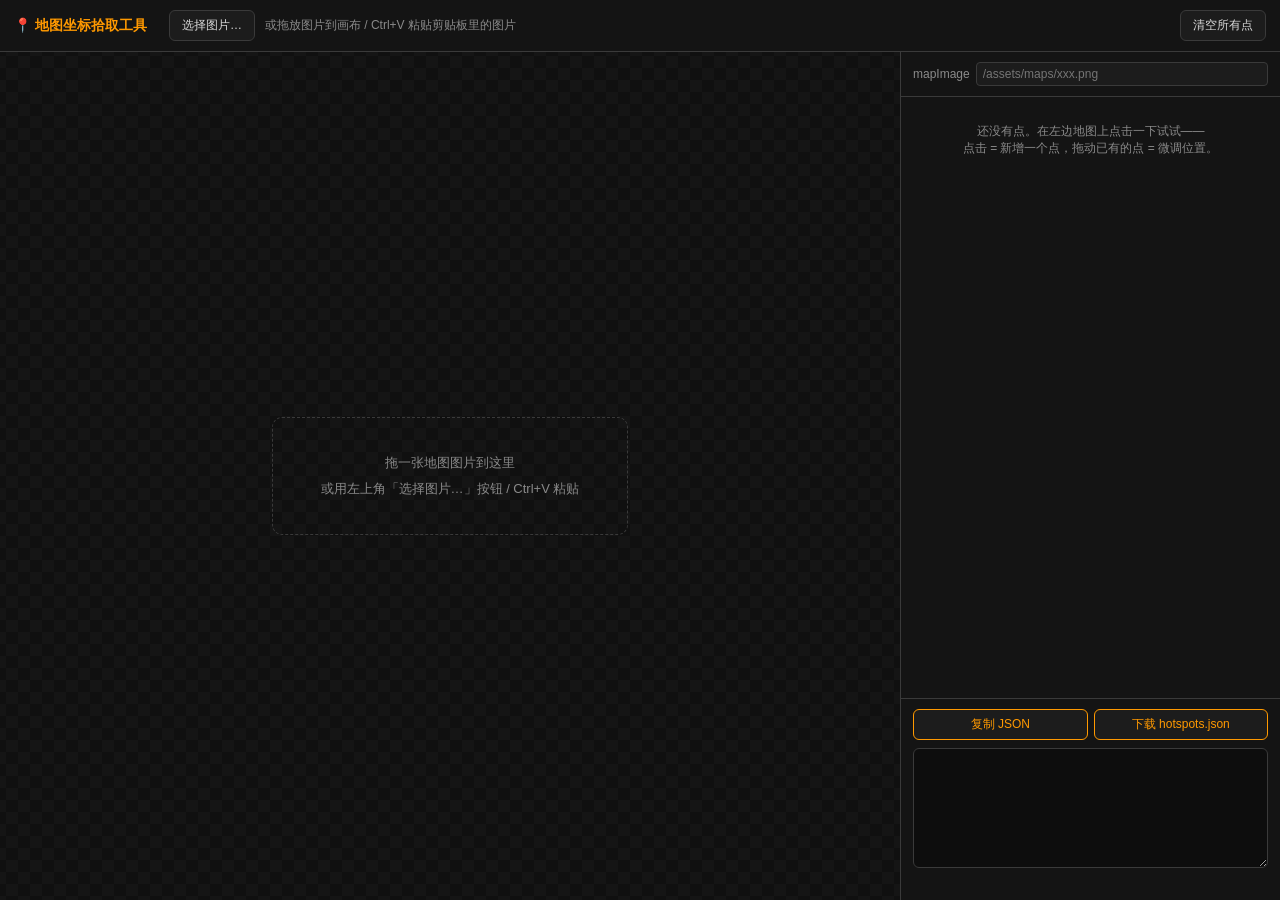
==== tools/coord-picker.html @ 1e4298e1 "first commit" ====
<!DOCTYPE html>
<!--
  coord-picker.html —— 地图坐标拾取小工具（design-doc.md 第 7 节第 3 条 / README.md 待办项）。
  独立于游戏引擎，纯前端单文件，双击直接用浏览器打开即可，不需要起本地服务器。

  用法：拖放 / 选择 / 粘贴一张地图图片进来 → 在图上点击想放标记的位置 → 右侧列表里
  改 id / name / type → 点「复制 JSON」或「下载 hotspots.json」，把结果贴进
  assets/maps/hotspots.json 的 hotspots 数组。坐标就是 assets/maps/hotspots.json
  里 x/y 字段的定义：像素位置 ÷ 图片原始宽或高 × 100，跟图片实际显示大小无关。
-->
<html lang="zh-CN">
<head>
<meta charset="UTF-8">
<title>地图坐标拾取工具</title>
<style>
  :root {
    --bg: #0a0a0a;
    --panel: #141414;
    --panel-2: #1c1c1c;
    --line: #3a3a3a;
    --text: #d8d8d8;
    --text-dim: #8a8a8a;
    --accent: #ff9900;
    --accent-2: #00ccff;
    --danger: #ff4433;
  }
  * { box-sizing: border-box; }
  html, body {
    margin: 0; height: 100%;
    background: var(--bg); color: var(--text);
    font-family: -apple-system, BlinkMacSystemFont, "SF Pro SC", "PingFang SC", "Microsoft YaHei", sans-serif;
  }
  body { display: flex; flex-direction: column; height: 100vh; overflow: hidden; }

  header {
    padding: 10px 14px;
    background: var(--panel);
    border-bottom: 1px solid var(--line);
    display: flex; align-items: center; gap: 10px; flex-wrap: wrap;
  }
  header h1 { font-size: 14px; margin: 0 12px 0 0; color: var(--accent); white-space: nowrap; }
  header .hint { font-size: 12px; color: var(--text-dim); }

  button {
    background: var(--panel-2); color: var(--text); border: 1px solid var(--line);
    border-radius: 6px; padding: 6px 12px; font-size: 12px; cursor: pointer;
  }
  button:hover { border-color: var(--accent); color: var(--accent); }
  button:active { transform: translateY(1px); }
  button.danger:hover { border-color: var(--danger); color: var(--danger); }
  button.primary { border-color: var(--accent); color: var(--accent); }
  button:disabled { opacity: 0.4; cursor: not-allowed; }
  button:disabled:hover { border-color: var(--line); color: var(--text); }

  input[type="text"], input[type="number"], select {
    background: var(--panel-2); color: var(--text); border: 1px solid var(--line);
    border-radius: 4px; padding: 4px 6px; font-size: 12px;
  }
  input[type="text"]:focus, input[type="number"]:focus, select:focus { outline: none; border-color: var(--accent-2); }

  main { flex: 1; display: flex; min-height: 0; }

  #stage-wrap {
    flex: 1; position: relative; min-width: 0;
    background: repeating-conic-gradient(#151515 0% 25%, #101010 0% 50%) 50% / 24px 24px;
  }
  #stage {
    position: absolute; inset: 0; overflow: hidden; cursor: crosshair;
  }
  #stage.panning { cursor: grabbing; }
  #stage.empty { display: flex; align-items: center; justify-content: center; cursor: default; }
  #drop-hint {
    color: var(--text-dim); text-align: center; font-size: 13px; line-height: 2;
    border: 1px dashed var(--line); border-radius: 10px; padding: 32px 48px;
  }
  #stage.dragover #drop-hint { border-color: var(--accent-2); color: var(--accent-2); }

  #content { position: absolute; top: 0; left: 0; transform-origin: 0 0; }
  #map-img { display: block; user-select: none; -webkit-user-drag: none; pointer-events: none; }

  .marker {
    position: absolute; transform-origin: 0 0; pointer-events: auto;
    display: flex; flex-direction: column; align-items: center; cursor: grab;
  }
  .marker:active { cursor: grabbing; }
  .marker .dot {
    width: 14px; height: 14px; border-radius: 50%;
    background: var(--accent); border: 2px solid #1a1a1a;
    box-shadow: 0 0 0 1px var(--accent);
  }
  .marker.basecamp .dot { background: var(--accent-2); box-shadow: 0 0 0 1px var(--accent-2); }
  .marker .tag {
    margin-top: 2px; font-size: 11px; white-space: nowrap;
    background: rgba(0,0,0,0.78); border: 1px solid var(--line);
    border-radius: 4px; padding: 1px 5px; color: var(--text);
  }
  .marker.flash .dot { animation: flash 0.6s ease; }
  @keyframes flash { 0%,100% { box-shadow: 0 0 0 1px var(--accent); } 50% { box-shadow: 0 0 0 6px rgba(255,153,0,0.5); } }

  #hover-readout {
    position: absolute; left: 10px; bottom: 10px; z-index: 5;
    background: rgba(0,0,0,0.72); border: 1px solid var(--line); border-radius: 6px;
    padding: 6px 10px; font-size: 12px; color: var(--text-dim); pointer-events: none;
    font-variant-numeric: tabular-nums;
  }
  #hover-readout b { color: var(--accent-2); }

  #zoom-box {
    position: absolute; right: 10px; bottom: 10px; z-index: 5; display: flex; gap: 4px;
  }

  aside {
    width: 380px; flex-shrink: 0; background: var(--panel);
    border-left: 1px solid var(--line); display: flex; flex-direction: column; min-height: 0;
  }
  aside .field-row {
    padding: 10px 12px; border-bottom: 1px solid var(--line);
    display: flex; align-items: center; gap: 6px; font-size: 12px;
  }
  aside .field-row input[type="text"] { flex: 1; min-width: 0; }

  #point-list { flex: 1; overflow-y: auto; padding: 6px; }
  .point-row {
    border: 1px solid var(--line); border-radius: 6px; padding: 6px 8px; margin-bottom: 6px;
    background: var(--panel-2);
  }
  .point-row.highlight { border-color: var(--accent-2); }
  .point-row .line1 { display: flex; gap: 6px; margin-bottom: 4px; }
  .point-row .line1 input[type="text"] { width: 0; flex: 1; }
  .point-row .line2 { display: flex; gap: 6px; align-items: center; }
  .point-row .line2 input[type="number"] { width: 62px; }
  .point-row .line2 select { flex: 0 0 auto; }
  .point-row .idx { color: var(--text-dim); font-size: 11px; width: 18px; flex: 0 0 auto; text-align: right; }
  .point-row button.del { margin-left: auto; padding: 3px 8px; }
  #empty-list-hint { color: var(--text-dim); font-size: 12px; padding: 20px 12px; text-align: center; }

  #export-box { border-top: 1px solid var(--line); padding: 10px 12px; }
  #export-box .btn-row { display: flex; gap: 6px; margin-bottom: 8px; }
  #export-box .btn-row button { flex: 1; }
  #export-json {
    width: 100%; height: 120px; resize: vertical; font-family: ui-monospace, Consolas, monospace;
    font-size: 11px; background: #0d0d0d; color: var(--text); border: 1px solid var(--line);
    border-radius: 6px; padding: 8px;
  }
  #copy-status { font-size: 11px; color: var(--accent-2); height: 14px; margin-top: 4px; }
</style>
</head>
<body>

<header>
  <h1>📍 地图坐标拾取工具</h1>
  <button id="btn-pick-file">选择图片…</button>
  <input type="file" id="file-input" accept="image/*" hidden>
  <span class="hint">或拖放图片到画布 / Ctrl+V 粘贴剪贴板里的图片</span>
  <span style="flex:1"></span>
  <button id="btn-clear-points" class="danger">清空所有点</button>
</header>

<main>
  <div id="stage-wrap">
    <div id="stage" class="empty">
      <div id="drop-hint">拖一张地图图片到这里<br>或用左上角「选择图片…」按钮 / Ctrl+V 粘贴</div>
    </div>
    <div id="hover-readout" style="display:none;">
      悬停：x <b id="hover-x">--</b>% ・ y <b id="hover-y">--</b>%　（像素 <span id="hover-px">--</span>）
    </div>
    <div id="zoom-box" style="display:none;">
      <button id="btn-zoom-out">－</button>
      <button id="btn-zoom-reset">重置视图</button>
      <button id="btn-zoom-in">＋</button>
    </div>
  </div>

  <aside>
    <div class="field-row">
      <span class="hint" style="white-space:nowrap;color:var(--text-dim);">mapImage</span>
      <input type="text" id="map-image-path" placeholder="/assets/maps/xxx.png">
    </div>
    <div id="point-list">
      <div id="empty-list-hint">还没有点。在左边地图上点击一下试试——<br>点击 = 新增一个点，拖动已有的点 = 微调位置。</div>
    </div>
    <div id="export-box">
      <div class="btn-row">
        <button id="btn-copy" class="primary">复制 JSON</button>
        <button id="btn-download" class="primary">下载 hotspots.json</button>
      </div>
      <textarea id="export-json" readonly spellcheck="false"></textarea>
      <div id="copy-status"></div>
    </div>
  </aside>
</main>

<script>
'use strict';

// ---------- 状态 ----------

let naturalW = 0, naturalH = 0;   // 图片原始像素宽高（x/y 百分比就是基于这两个数算的）
let scale = 1, tx = 0, ty = 0;    // #content 的当前缩放/平移
const MIN_SCALE = 0.02, MAX_SCALE = 12;

let points = []; // { id, name, type, x, y }  —— x/y 单位：百分比 0-100
let nextSeq = 1;

let isPointerDown = false;
let dragMode = null;      // 'pan' | 'marker' | null
let dragMarkerIdx = -1;
let dragMoved = 0;
let dragStartClientX = 0, dragStartClientY = 0;
let dragStartTx = 0, dragStartTy = 0;
const CLICK_DRAG_THRESHOLD = 5;

const stage = document.getElementById('stage');

// ---------- 图片加载 ----------

function loadImageFromBlob(blob) {
  const url = URL.createObjectURL(blob);
  const img = new Image();
  img.onload = () => {
    if (points.length && !confirm('已经标了 ' + points.length + ' 个点，换图会清空这些点，确定继续吗？')) {
      URL.revokeObjectURL(url);
      return;
    }
    naturalW = img.naturalWidth;
    naturalH = img.naturalHeight;
    points = [];
    nextSeq = 1;

    stage.classList.remove('empty');
    stage.innerHTML = '';
    img.id = 'map-img';
    img.draggable = false;
    img.style.width = naturalW + 'px';
    img.style.height = naturalH + 'px';

    const contentEl = document.createElement('div');
    contentEl.id = 'content';
    contentEl.appendChild(img);
    stage.appendChild(contentEl);

    document.getElementById('hover-readout').style.display = '';
    document.getElementById('zoom-box').style.display = '';

    fitToStage();
    renderPoints();
    renderExport();
  };
  img.onerror = () => alert('图片加载失败，换一张试试。');
  img.src = url;
}

function fitToStage() {
  const rect = stage.getBoundingClientRect();
  const pad = 24;
  const sx = (rect.width - pad * 2) / naturalW;
  const sy = (rect.height - pad * 2) / naturalH;
  scale = Math.max(MIN_SCALE, Math.min(sx, sy, 1));
  tx = (rect.width - naturalW * scale) / 2;
  ty = (rect.height - naturalH * scale) / 2;
  applyTransform();
}

function applyTransform() {
  const contentEl = document.getElementById('content');
  if (!contentEl) return;
  contentEl.style.transform = `translate(${tx}px, ${ty}px) scale(${scale})`;
  syncMarkerCounterScale();
}

function syncMarkerCounterScale() {
  // 标记点用反向缩放抵消 #content 的 scale，保证不管怎么缩放地图，标记大小在屏幕上基本不变。
  const inv = 1 / scale;
  document.querySelectorAll('.marker').forEach(el => {
    const x = Number(el.dataset.px), y = Number(el.dataset.py);
    el.style.left = x + 'px';
    el.style.top = y + 'px';
    el.style.transform = `translate(-50%, -100%) scale(${inv})`;
  });
}

// ---------- 缩放 / 平移 ----------

function zoomAt(newScale, cx, cy) {
  newScale = Math.max(MIN_SCALE, Math.min(MAX_SCALE, newScale));
  const localX = (cx - tx) / scale;
  const localY = (cy - ty) / scale;
  scale = newScale;
  tx = cx - localX * scale;
  ty = cy - localY * scale;
  applyTransform();
}

function stageCenter() {
  const rect = stage.getBoundingClientRect();
  return { cx: rect.width / 2, cy: rect.height / 2 };
}

document.getElementById('btn-zoom-in').addEventListener('click', () => {
  const { cx, cy } = stageCenter();
  zoomAt(scale * 1.4, cx, cy);
});
document.getElementById('btn-zoom-out').addEventListener('click', () => {
  const { cx, cy } = stageCenter();
  zoomAt(scale / 1.4, cx, cy);
});
document.getElementById('btn-zoom-reset').addEventListener('click', fitToStage);

stage.addEventListener('wheel', (e) => {
  if (!naturalW) return;
  e.preventDefault();
  const rect = stage.getBoundingClientRect();
  const factor = e.deltaY < 0 ? 1.15 : 1 / 1.15;
  zoomAt(scale * factor, e.clientX - rect.left, e.clientY - rect.top);
}, { passive: false });

// ---------- 点击取点 / 拖动标记 / 平移画布 ----------

function clientToImagePx(clientX, clientY) {
  const rect = stage.getBoundingClientRect();
  const x = (clientX - rect.left - tx) / scale;
  const y = (clientY - rect.top - ty) / scale;
  return { x, y };
}

stage.addEventListener('pointerdown', (e) => {
  if (!naturalW) return;
  isPointerDown = true;
  dragMoved = 0;
  dragStartClientX = e.clientX;
  dragStartClientY = e.clientY;

  const markerEl = e.target.closest('.marker');
  if (markerEl) {
    dragMode = 'marker';
    dragMarkerIdx = Number(markerEl.dataset.idx);
  } else {
    dragMode = 'pan';
    dragStartTx = tx;
    dragStartTy = ty;
  }
  stage.setPointerCapture(e.pointerId);
});

stage.addEventListener('pointermove', (e) => {
  if (!isPointerDown) {
    // 没在拖拽时，只更新悬停坐标读数
    if (naturalW) updateHoverReadout(e);
    return;
  }
  const dx = e.clientX - dragStartClientX;
  const dy = e.clientY - dragStartClientY;
  dragMoved = Math.hypot(dx, dy);

  if (dragMode === 'pan') {
    tx = dragStartTx + dx;
    ty = dragStartTy + dy;
    applyTransform();
    stage.classList.add('panning');
  } else if (dragMode === 'marker') {
    const { x, y } = clientToImagePx(e.clientX, e.clientY);
    const p = points[dragMarkerIdx];
    if (p) {
      p.x = clamp01(x / naturalW * 100);
      p.y = clamp01(y / naturalH * 100);
      renderPoints();
      renderExport();
    }
  }
  updateHoverReadout(e);
});

stage.addEventListener('pointerup', (e) => {
  if (!isPointerDown) return;
  isPointerDown = false;
  stage.classList.remove('panning');

  if (dragMode === 'pan' && dragMoved < CLICK_DRAG_THRESHOLD) {
    const { x, y } = clientToImagePx(e.clientX, e.clientY);
    if (x >= 0 && y >= 0 && x <= naturalW && y <= naturalH) addPoint(x, y);
  } else if (dragMode === 'marker' && dragMoved < CLICK_DRAG_THRESHOLD) {
    highlightRow(dragMarkerIdx);
  }
  dragMode = null;
  dragMarkerIdx = -1;
});

function clamp01(n) { return Math.max(0, Math.min(100, n)); }

function updateHoverReadout(e) {
  const rect = stage.getBoundingClientRect();
  const { x, y } = clientToImagePx(e.clientX, e.clientY);
  const px = Math.round(x), py = Math.round(y);
  document.getElementById('hover-x').textContent = clamp01(x / naturalW * 100).toFixed(2);
  document.getElementById('hover-y').textContent = clamp01(y / naturalH * 100).toFixed(2);
  document.getElementById('hover-px').textContent = `${px}, ${py}`;
}

// ---------- 点位数据 ----------

function addPoint(px, py) {
  const n = nextSeq++;
  points.push({
    id: 'point' + n,
    name: '新地点' + n,
    type: 'investigation',
    x: Number(clamp01(px / naturalW * 100).toFixed(2)),
    y: Number(clamp01(py / naturalH * 100).toFixed(2))
  });
  renderPoints();
  renderExport();
  highlightRow(points.length - 1, true);
}

function renderPoints() {
  const list = document.getElementById('point-list');
  if (points.length === 0) {
    list.innerHTML = '<div id="empty-list-hint">还没有点。在左边地图上点击一下试试——<br>点击 = 新增一个点，拖动已有的点 = 微调位置。</div>';
  } else {
    list.innerHTML = points.map((p, i) => `
      <div class="point-row" data-idx="${i}">
        <div class="line1">
          <span class="idx">${i + 1}</span>
          <input type="text" data-field="id" value="${escapeAttr(p.id)}" placeholder="id" title="id（英文/驼峰，对应 hotspots.json 里的 id）">
          <input type="text" data-field="name" value="${escapeAttr(p.name)}" placeholder="显示名">
        </div>
        <div class="line2">
          <select data-field="type">
            <option value="investigation" ${p.type === 'investigation' ? 'selected' : ''}>investigation</option>
            <option value="basecamp" ${p.type === 'basecamp' ? 'selected' : ''}>basecamp</option>
          </select>
          <input type="number" data-field="x" value="${p.x}" step="0.01" min="0" max="100" title="x %">
          <input type="number" data-field="y" value="${p.y}" step="0.01" min="0" max="100" title="y %">
          <button class="del" data-idx="${i}">删除</button>
        </div>
      </div>
    `).join('');
  }

  // 地图上的标记
  const contentEl = document.getElementById('content');
  contentEl.querySelectorAll('.marker').forEach(el => el.remove());
  points.forEach((p, i) => {
    const el = document.createElement('div');
    el.className = 'marker' + (p.type === 'basecamp' ? ' basecamp' : '');
    el.dataset.idx = i;
    el.dataset.px = (p.x / 100 * naturalW).toFixed(2);
    el.dataset.py = (p.y / 100 * naturalH).toFixed(2);
    el.innerHTML = `<span class="tag">${escapeHTML(p.id || ('#' + (i + 1)))}</span><span class="dot"></span>`;
    contentEl.appendChild(el);
  });
  syncMarkerCounterScale();

  bindRowEvents();
}

function bindRowEvents() {
  document.querySelectorAll('.point-row').forEach(row => {
    const idx = Number(row.dataset.idx);
    row.querySelectorAll('input,select').forEach(input => {
      input.addEventListener('input', () => {
        const field = input.dataset.field;
        const p = points[idx];
        if (!p) return;
        if (field === 'x' || field === 'y') {
          p[field] = Number(clamp01(parseFloat(input.value) || 0).toFixed(2));
          updateMarkerPosition(idx);
        } else {
          p[field] = input.value;
          const marker = document.querySelector(`.marker[data-idx="${idx}"] .tag`);
          if (marker && field === 'id') marker.textContent = input.value || ('#' + (idx + 1));
          if (marker && field === 'type') marker.parentElement.className = 'marker' + (input.value === 'basecamp' ? ' basecamp' : '');
        }
        renderExport();
      });
    });
  });
  document.querySelectorAll('.point-row .del').forEach(btn => {
    btn.addEventListener('click', () => {
      points.splice(Number(btn.dataset.idx), 1);
      renderPoints();
      renderExport();
    });
  });
}

function updateMarkerPosition(idx) {
  const p = points[idx];
  const el = document.querySelector(`.marker[data-idx="${idx}"]`);
  if (!p || !el) return;
  el.dataset.px = (p.x / 100 * naturalW).toFixed(2);
  el.dataset.py = (p.y / 100 * naturalH).toFixed(2);
  syncMarkerCounterScale();
}

function highlightRow(idx, scroll) {
  document.querySelectorAll('.point-row').forEach(r => r.classList.remove('highlight'));
  const row = document.querySelector(`.point-row[data-idx="${idx}"]`);
  if (row) {
    row.classList.add('highlight');
    if (scroll) row.scrollIntoView({ block: 'nearest' });
  }
  const marker = document.querySelector(`.marker[data-idx="${idx}"]`);
  if (marker) {
    marker.classList.add('flash');
    setTimeout(() => marker.classList.remove('flash'), 650);
  }
}

document.getElementById('btn-clear-points').addEventListener('click', () => {
  if (points.length === 0) return;
  if (!confirm('清空全部 ' + points.length + ' 个点？')) return;
  points = [];
  renderPoints();
  renderExport();
});

// ---------- 导出 ----------

function renderExport() {
  const mapImage = document.getElementById('map-image-path').value.trim() || '/assets/maps/你的地图.png';
  const data = {
    mapImage,
    hotspots: points.map(p => ({
      id: p.id, name: p.name, x: p.x, y: p.y, type: p.type
    }))
  };
  document.getElementById('export-json').value = JSON.stringify(data, null, 2);
}
document.getElementById('map-image-path').addEventListener('input', renderExport);

document.getElementById('btn-copy').addEventListener('click', async () => {
  const text = document.getElementById('export-json').value;
  const statusEl = document.getElementById('copy-status');
  try {
    await navigator.clipboard.writeText(text);
    statusEl.textContent = '已复制到剪贴板 ✓';
  } catch (err) {
    // file:// 下部分浏览器可能拒绝 clipboard API，退回选中文本手动复制
    const ta = document.getElementById('export-json');
    ta.focus();
    ta.select();
    try {
      document.execCommand('copy');
      statusEl.textContent = '已复制到剪贴板 ✓';
    } catch (err2) {
      statusEl.textContent = '自动复制失败，已帮你选中文本，Ctrl+C 手动复制';
    }
  }
  setTimeout(() => { statusEl.textContent = ''; }, 2500);
});

document.getElementById('btn-download').addEventListener('click', () => {
  const text = document.getElementById('export-json').value;
  const blob = new Blob([text], { type: 'application/json' });
  const url = URL.createObjectURL(blob);
  const a = document.createElement('a');
  a.href = url;
  a.download = 'hotspots.json';
  document.body.appendChild(a);
  a.click();
  a.remove();
  setTimeout(() => URL.revokeObjectURL(url), 1000);
});

function escapeHTML(s) {
  return String(s).replace(/[&<>]/g, c => ({ '&': '&amp;', '<': '&lt;', '>': '&gt;' }[c]));
}
function escapeAttr(s) {
  return escapeHTML(s).replace(/"/g, '&quot;');
}

// ---------- 图片输入：选择 / 拖放 / 粘贴 ----------

document.getElementById('btn-pick-file').addEventListener('click', () => {
  document.getElementById('file-input').click();
});
document.getElementById('file-input').addEventListener('change', (e) => {
  const file = e.target.files[0];
  if (file) loadImageFromBlob(file);
  e.target.value = '';
});

['dragenter', 'dragover'].forEach(evt => {
  stage.addEventListener(evt, (e) => {
    e.preventDefault();
    stage.classList.add('dragover');
  });
});
['dragleave', 'drop'].forEach(evt => {
  stage.addEventListener(evt, (e) => {
    e.preventDefault();
    stage.classList.remove('dragover');
  });
});
stage.addEventListener('drop', (e) => {
  const file = e.dataTransfer.files && e.dataTransfer.files[0];
  if (file && file.type.startsWith('image/')) loadImageFromBlob(file);
});

document.addEventListener('paste', (e) => {
  const items = e.clipboardData && e.clipboardData.items;
  if (!items) return;
  for (const item of items) {
    if (item.type.startsWith('image/')) {
      const file = item.getAsFile();
      if (file) loadImageFromBlob(file);
      break;
    }
  }
});

window.addEventListener('resize', () => {
  if (naturalW) applyTransform();
});
</script>
</body>
</html>
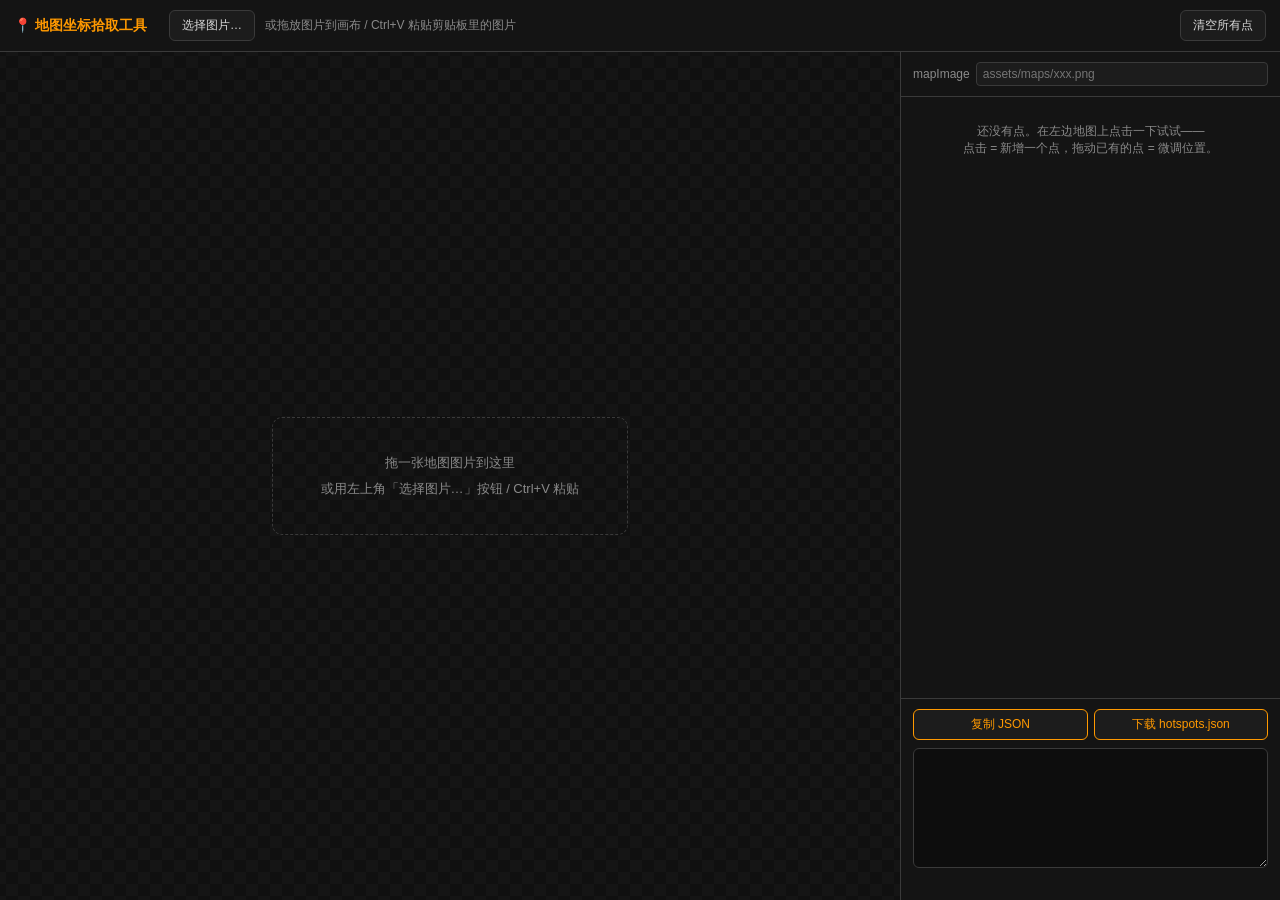
==== commit fa795fcf: "修复地图图片绝对路径导致 GitHub Pages 子路径下 404 的问题 hotspots.json 里 mapImage 写的是 /assets/maps/white-lake-map.png（" ====
--- a/tools/coord-picker.html
+++ b/tools/coord-picker.html
@@ -1,6 +1,6 @@
 <!DOCTYPE html>
 <!--
-  coord-picker.html —— 地图坐标拾取小工具（design-doc.md 第 7 节第 3 条 / README.md 待办项）。
+  coord-picker.html —— 地图坐标拾取小工具（design-doc.md 第 7 节第 3 条，用法见 README.md）。
   独立于游戏引擎，纯前端单文件，双击直接用浏览器打开即可，不需要起本地服务器。
 
   用法：拖放 / 选择 / 粘贴一张地图图片进来 → 在图上点击想放标记的位置 → 右侧列表里
@@ -174,7 +174,7 @@
   <aside>
     <div class="field-row">
       <span class="hint" style="white-space:nowrap;color:var(--text-dim);">mapImage</span>
-      <input type="text" id="map-image-path" placeholder="/assets/maps/xxx.png">
+      <input type="text" id="map-image-path" placeholder="assets/maps/xxx.png">
     </div>
     <div id="point-list">
       <div id="empty-list-hint">还没有点。在左边地图上点击一下试试——<br>点击 = 新增一个点，拖动已有的点 = 微调位置。</div>
@@ -518,7 +518,7 @@
 // ---------- 导出 ----------
 
 function renderExport() {
-  const mapImage = document.getElementById('map-image-path').value.trim() || '/assets/maps/你的地图.png';
+  const mapImage = document.getElementById('map-image-path').value.trim() || 'assets/maps/你的地图.png';
   const data = {
     mapImage,
     hotspots: points.map(p => ({
